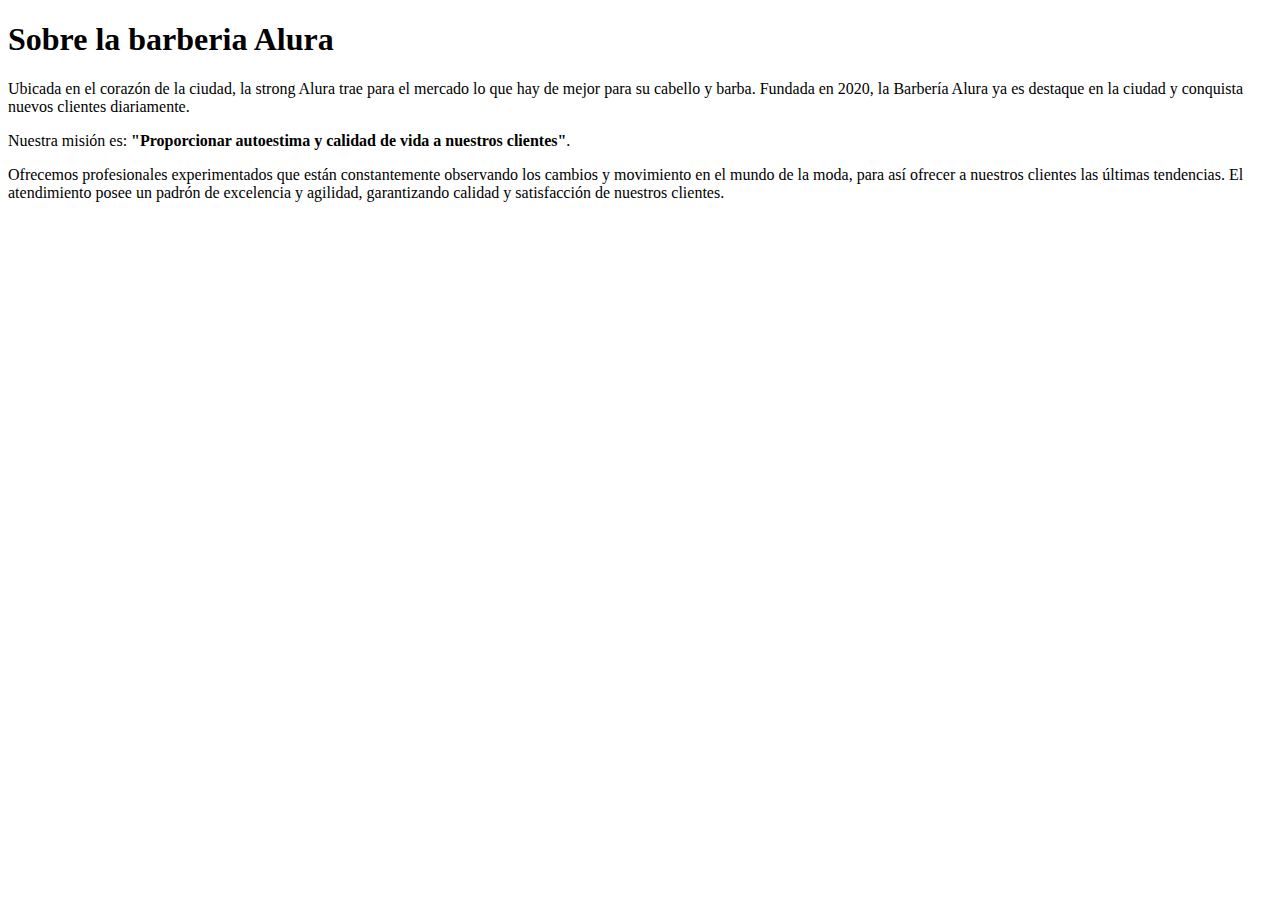
==== practica_barberia/index.html @ 5e38cf0f "Explicacion de charset(diccionario) y idiomas" ====
<!DOCTYPE html>
<html lang="en">
<head>
    <!--UTF-8 Es para poner el lenguaje de region -->
    <!--Es para que reconozca los caracteres, sino el navegador va mostrar errores en las letras-->
    <meta charset="UTF-8">
    <meta name="viewport" content="width=device-width, initial-scale=1.0">
    <title>Barberia Alura</title>
</head>
<body>
    <h1><strong>Sobre la barberia Alura</strong></h1>
    <p>Ubicada en el corazón de la ciudad, la strong Alura trae para el mercado lo que hay de mejor para su cabello y barba. Fundada en 2020, la Barbería Alura ya es destaque en la ciudad y conquista nuevos clientes diariamente. </p>
    <p>Nuestra misión es: <strong>"Proporcionar autoestima y calidad de vida a nuestros clientes"</strong>.</p>
    <p>Ofrecemos profesionales experimentados que están constantemente observando los cambios y movimiento en el mundo de la moda, para así ofrecer a nuestros clientes las últimas tendencias. El atendimiento posee un padrón de excelencia y agilidad, garantizando calidad y satisfacción de nuestros clientes.</p>
    

 </body>
</html>
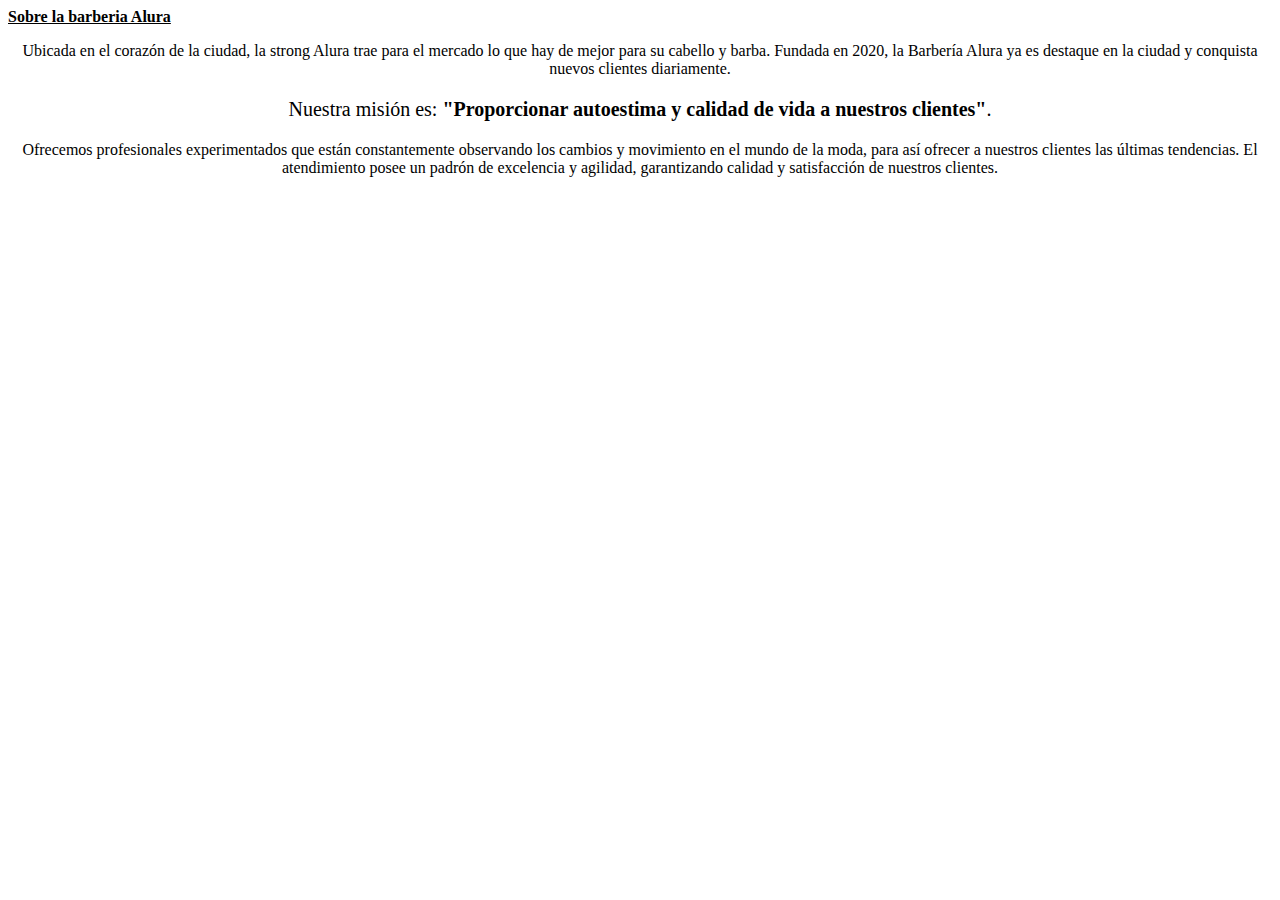
==== commit f0c8abda: "agregado de stylos a etiquetas en general, metodo in line" ====
--- a/practica_barberia/index.html
+++ b/practica_barberia/index.html
@@ -1,18 +1,30 @@
 <!DOCTYPE html>
-<html lang="en">
+<html lang="en"> <!--Define el idioma de la pagina para que puedan traducirlo en otros paises-->
 <head>
     <!--UTF-8 Es para poner el lenguaje de region -->
     <!--Es para que reconozca los caracteres, sino el navegador va mostrar errores en las letras-->
     <meta charset="UTF-8">
     <meta name="viewport" content="width=device-width, initial-scale=1.0">
     <title>Barberia Alura</title>
+    <!--Esto evita la repeticion de propiedades a etiquetas con css-->
+    <style>
+        p{
+            text-align: center;
+        }
+    </style>
 </head>
 <body>
-    <h1><strong>Sobre la barberia Alura</strong></h1>
+    <!--la etiqueta <u> aplica subrayado-->
+    <!--Text aling= significa alinear el texto-->
+    <h1"><strong><u>Sobre la barberia Alura</u></strong></h1>
+    <!--El font size viene por defecto en 16. El tamaño de las letras-->
+    <!--Este es un claro ejemplo de una hoja en cascada, cada etiqueta y atributo cambia a la
+         de adentro-->
     <p>Ubicada en el corazón de la ciudad, la strong Alura trae para el mercado lo que hay de mejor para su cabello y barba. Fundada en 2020, la Barbería Alura ya es destaque en la ciudad y conquista nuevos clientes diariamente. </p>
-    <p>Nuestra misión es: <strong>"Proporcionar autoestima y calidad de vida a nuestros clientes"</strong>.</p>
+    
+    <p style="font-size: 20px;">Nuestra misión es: <strong>"Proporcionar autoestima y calidad de vida a nuestros clientes"</strong>.</p>
     <p>Ofrecemos profesionales experimentados que están constantemente observando los cambios y movimiento en el mundo de la moda, para así ofrecer a nuestros clientes las últimas tendencias. El atendimiento posee un padrón de excelencia y agilidad, garantizando calidad y satisfacción de nuestros clientes.</p>
-    
+    <!--Esta metodologia es in line, agregar cambios css repetitivos a distintas etiquetas-->
 
  </body>
 </html>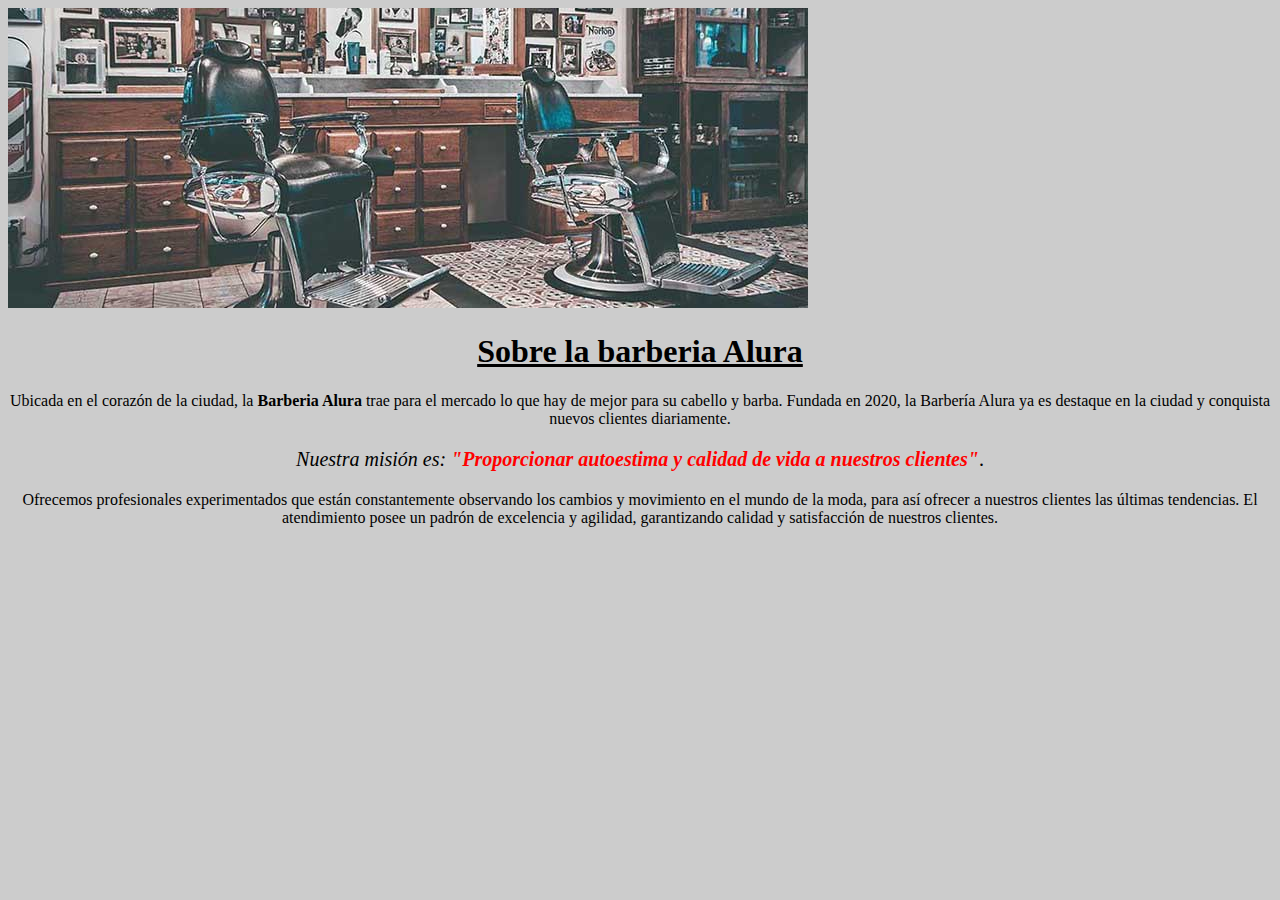
==== commit a7bd692a: "style agregado a  etiqueta con id y imagen banner agregada" ====
--- a/practica_barberia/index.html
+++ b/practica_barberia/index.html
@@ -5,24 +5,26 @@
     <!--Es para que reconozca los caracteres, sino el navegador va mostrar errores en las letras-->
     <meta charset="UTF-8">
     <meta name="viewport" content="width=device-width, initial-scale=1.0">
+    <!--Con referencia-->
+    <link rel="stylesheet" href="style.css">
     <title>Barberia Alura</title>
     <!--Esto evita la repeticion de propiedades a etiquetas con css-->
-    <style>
+    <!--<style>
         p{
             text-align: center;
         }
-    </style>
+    </style> -->
 </head>
 <body>
+    <!--No tiene cierre porque es una referencia-->
+    <img src="banner/banner.jpg">
     <!--la etiqueta <u> aplica subrayado-->
-    <!--Text aling= significa alinear el texto-->
-    <h1"><strong><u>Sobre la barberia Alura</u></strong></h1>
-    <!--El font size viene por defecto en 16. El tamaño de las letras-->
+    <h1><strong><u>Sobre la barberia Alura</u></strong></h1>
     <!--Este es un claro ejemplo de una hoja en cascada, cada etiqueta y atributo cambia a la
          de adentro-->
-    <p>Ubicada en el corazón de la ciudad, la strong Alura trae para el mercado lo que hay de mejor para su cabello y barba. Fundada en 2020, la Barbería Alura ya es destaque en la ciudad y conquista nuevos clientes diariamente. </p>
+    <p>Ubicada en el corazón de la ciudad, la <strong>Barberia Alura</strong> trae para el mercado lo que hay de mejor para su cabello y barba. Fundada en 2020, la Barbería Alura ya es destaque en la ciudad y conquista nuevos clientes diariamente. </p>
     
-    <p style="font-size: 20px;">Nuestra misión es: <strong>"Proporcionar autoestima y calidad de vida a nuestros clientes"</strong>.</p>
+    <p id="mision"> <em>Nuestra misión es: <strong>"Proporcionar autoestima y calidad de vida a nuestros clientes"</strong></em>.</p>
     <p>Ofrecemos profesionales experimentados que están constantemente observando los cambios y movimiento en el mundo de la moda, para así ofrecer a nuestros clientes las últimas tendencias. El atendimiento posee un padrón de excelencia y agilidad, garantizando calidad y satisfacción de nuestros clientes.</p>
     <!--Esta metodologia es in line, agregar cambios css repetitivos a distintas etiquetas-->
 
--- a/practica_barberia/style.css
+++ b/practica_barberia/style.css
@@ -0,0 +1,26 @@
+/*Tener orden de etiquetas igual al html*/
+/*
+background es el fondo de la etiqueta de letra
+en este caso lo hace a todo el body, no a una etiqueta sola de letra
+*/
+body{
+    background: #cccccc;
+}
+/*Text aling= significa alinear el texto*/
+h1{
+    text-align: center;
+}
+p{
+    text-align: center;
+}
+
+/*Especifica que tipo de strong quiero que cambia en este caso em strong*/
+em strong{
+    color: red;
+}
+/*El font size viene por defecto en 16. El tamaño de las letras
+para poner estilos a etiquetas especificas debemos ponerle id en html y llamarla con #
+*/
+#mision{
+    font-size:20px;;
+}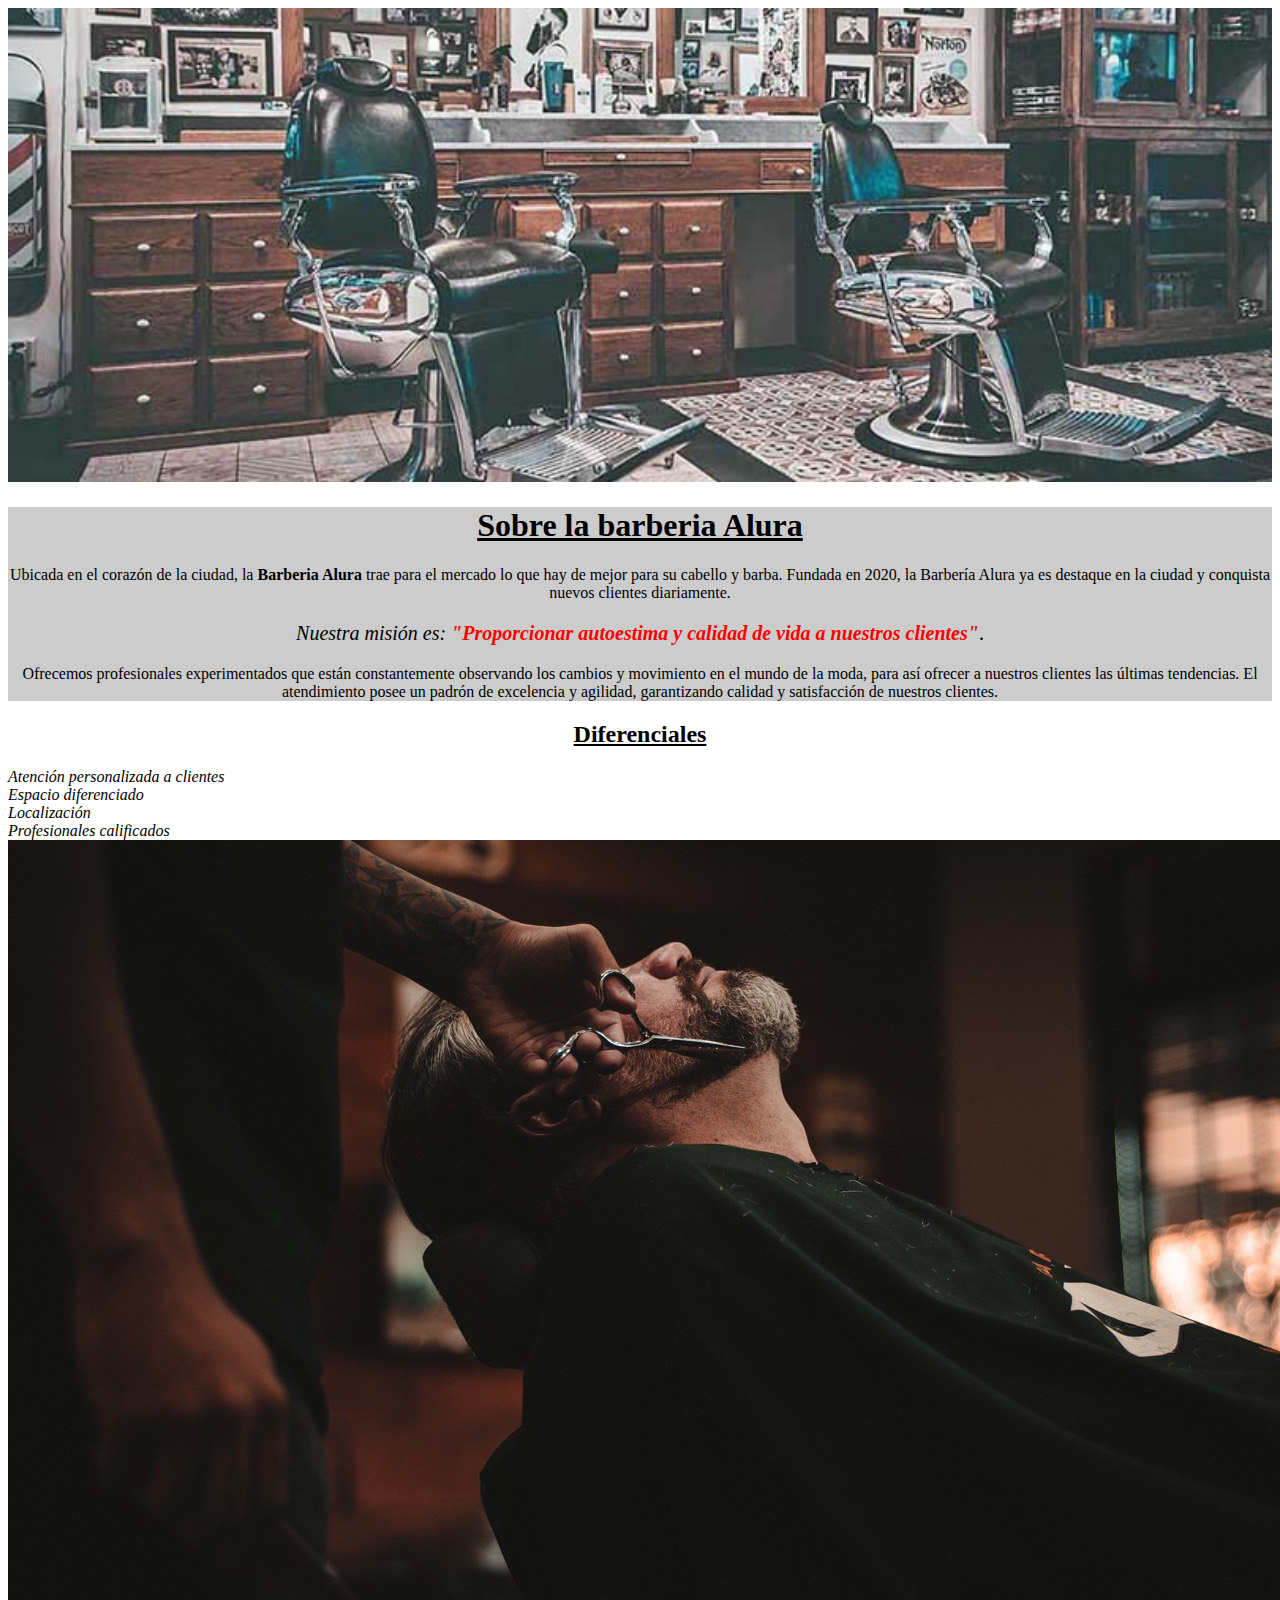
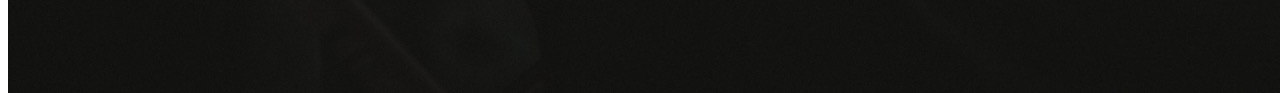
==== commit 245fed7b: "Agregado de concepto de div y nueva imagen" ====
--- a/practica_barberia/index.html
+++ b/practica_barberia/index.html
@@ -17,16 +17,28 @@
 </head>
 <body>
     <!--No tiene cierre porque es una referencia-->
-    <img src="banner/banner.jpg">
-    <!--la etiqueta <u> aplica subrayado-->
-    <h1><strong><u>Sobre la barberia Alura</u></strong></h1>
-    <!--Este es un claro ejemplo de una hoja en cascada, cada etiqueta y atributo cambia a la
+    <img id="banner" src="banner/banner.jpg">
+    <div class="principal">
+        <!--la etiqueta <u> aplica subrayado-->
+        <h1><strong><u>Sobre la barberia Alura</u></strong></h1>
+        <!--Este es un claro ejemplo de una hoja en cascada, cada etiqueta y atributo cambia a la
          de adentro-->
-    <p>Ubicada en el corazón de la ciudad, la <strong>Barberia Alura</strong> trae para el mercado lo que hay de mejor para su cabello y barba. Fundada en 2020, la Barbería Alura ya es destaque en la ciudad y conquista nuevos clientes diariamente. </p>
+          <p>Ubicada en el corazón de la ciudad, la <strong>Barberia Alura</strong> trae para el mercado lo que hay de mejor para su cabello y barba. Fundada en 2020, la Barbería Alura ya es destaque en la ciudad y conquista nuevos clientes diariamente. </p>
     
-    <p id="mision"> <em>Nuestra misión es: <strong>"Proporcionar autoestima y calidad de vida a nuestros clientes"</strong></em>.</p>
-    <p>Ofrecemos profesionales experimentados que están constantemente observando los cambios y movimiento en el mundo de la moda, para así ofrecer a nuestros clientes las últimas tendencias. El atendimiento posee un padrón de excelencia y agilidad, garantizando calidad y satisfacción de nuestros clientes.</p>
-    <!--Esta metodologia es in line, agregar cambios css repetitivos a distintas etiquetas-->
+         <p id="mision"> <em>Nuestra misión es: <strong>"Proporcionar autoestima y calidad de vida a nuestros clientes"</strong></em>.</p>
+        <p>Ofrecemos profesionales experimentados que están constantemente observando los cambios y movimiento en el mundo de la moda, para así ofrecer a nuestros clientes las últimas tendencias. El atendimiento posee un padrón de excelencia y agilidad, garantizando calidad y satisfacción de nuestros clientes.</p>
+        <!--Esta metodologia es in line, agregar cambios css repetitivos a distintas etiquetas-->
+    </div>
+    <!--Div es para dividir distintos contexto de sectores-->
+    <div class="diferenciales">
+        <h2><u>Diferenciales</u></h2>
 
+        <li class="items">Atención personalizada a clientes</li>
+        <li class="items">Espacio diferenciado</li>
+        <li class="items">Localización</li>
+        <li class="items">Profesionales calificados</li>
+       <img id="diferenciales" src="diferenciales/diferenciales.jpg">
+
+    </div>
  </body>
 </html>--- a/practica_barberia/style.css
+++ b/practica_barberia/style.css
@@ -4,8 +4,18 @@
 en este caso lo hace a todo el body, no a una etiqueta sola de letra
 */
 body{
+    /*background: #cccccc;      Si quiero a todo el body es asi,     */
+}
+/*Si lo quiero separado por secciones div es así*/
+.principal{
     background: #cccccc;
 }
+
+/*ancho*/
+#banner{
+    width: 100%;
+}
+
 /*Text aling= significa alinear el texto*/
 h1{
     text-align: center;
@@ -23,4 +33,14 @@
 */
 #mision{
     font-size:20px;;
+}
+.diferenciales{
+    background: #ffffff;
+}
+h2{
+    text-align: center;
+}
+
+.items{
+    font-style: italic;
 }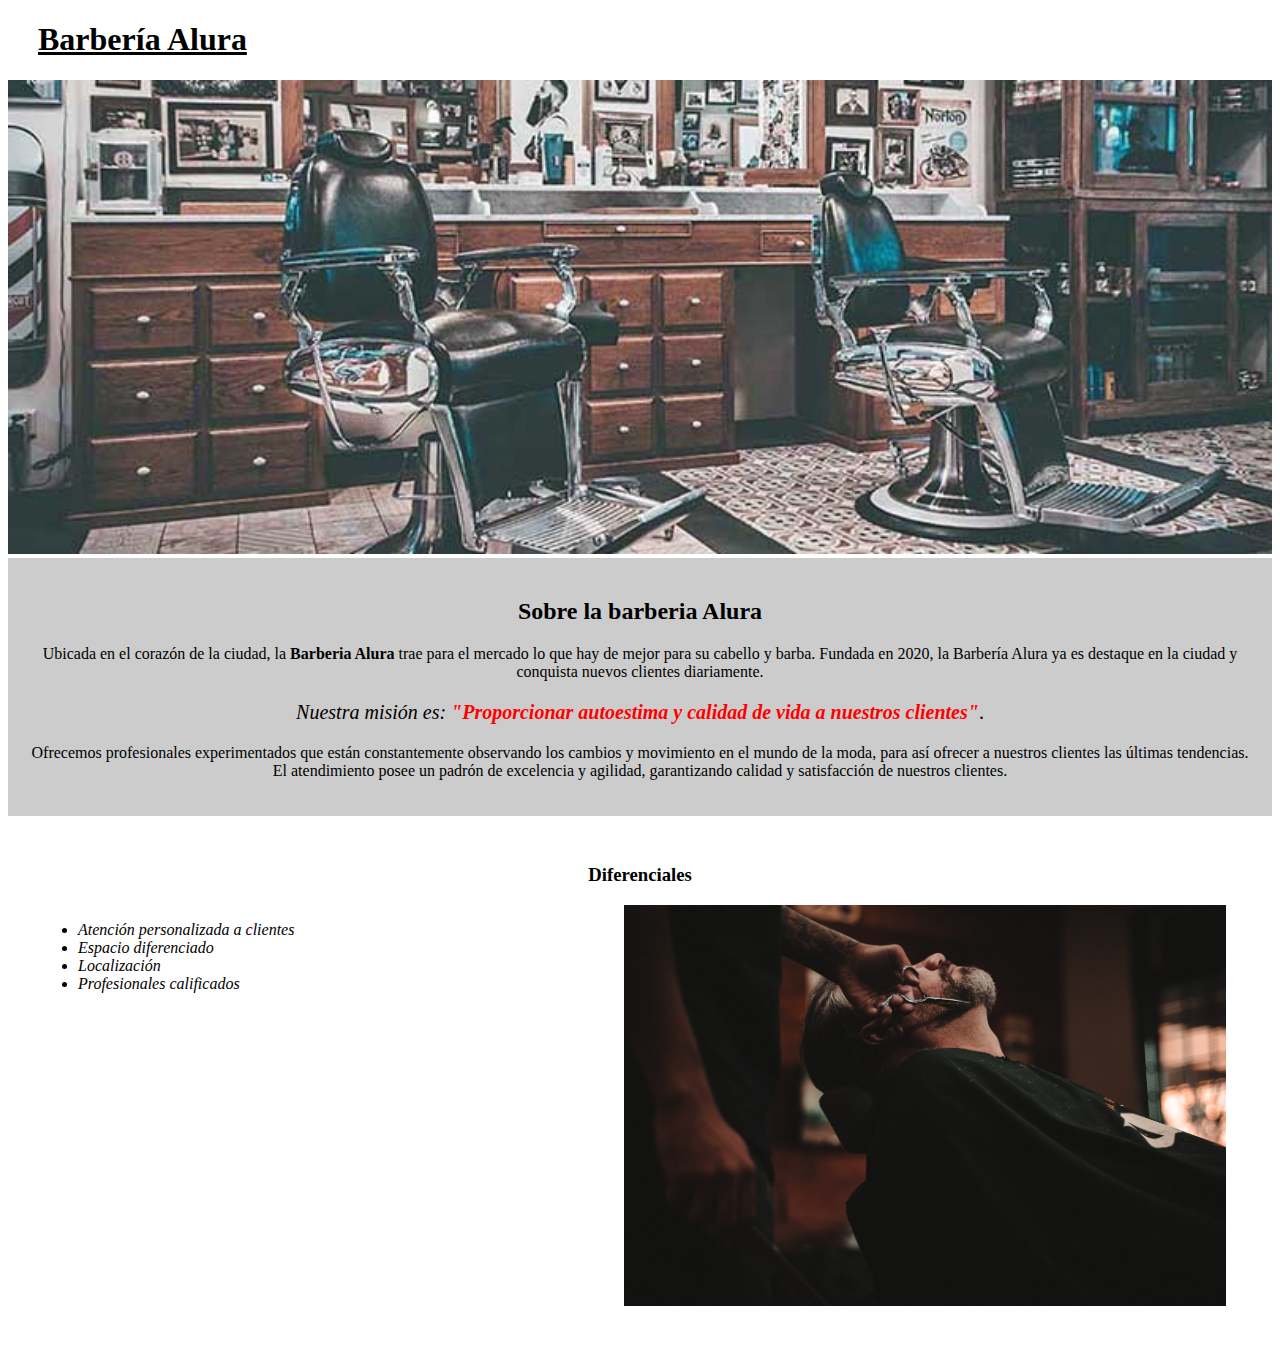
==== commit 5f85adac: "Uso y explicacion de cuando usar Class e etiquetas de texto" ====
--- a/practica_barberia/index.html
+++ b/practica_barberia/index.html
@@ -16,11 +16,18 @@
     </style> -->
 </head>
 <body>
+    <div>
+        <!--Header es para poner encabezados, ya se pone negrita por defecto-->
+        <header>
+            <h1 class="titulo-principal"><u>Barbería Alura</u></h1>
+        </header>
+        
+    </div>
     <!--No tiene cierre porque es una referencia-->
     <img id="banner" src="banner/banner.jpg">
     <div class="principal">
         <!--la etiqueta <u> aplica subrayado-->
-        <h1><strong><u>Sobre la barberia Alura</u></strong></h1>
+        <h2 class="titulo-centralizado"><strong>Sobre la barberia Alura</strong></h2>
         <!--Este es un claro ejemplo de una hoja en cascada, cada etiqueta y atributo cambia a la
          de adentro-->
           <p>Ubicada en el corazón de la ciudad, la <strong>Barberia Alura</strong> trae para el mercado lo que hay de mejor para su cabello y barba. Fundada en 2020, la Barbería Alura ya es destaque en la ciudad y conquista nuevos clientes diariamente. </p>
@@ -31,14 +38,16 @@
     </div>
     <!--Div es para dividir distintos contexto de sectores-->
     <div class="diferenciales">
-        <h2><u>Diferenciales</u></h2>
-
-        <li class="items">Atención personalizada a clientes</li>
-        <li class="items">Espacio diferenciado</li>
-        <li class="items">Localización</li>
-        <li class="items">Profesionales calificados</li>
-       <img id="diferenciales" src="diferenciales/diferenciales.jpg">
-
+        <h3 class="titulo-centralizado">Diferenciales</h2>
+        <!--ul usa espacio de bloque para cada etiqueta de letra
+        en este caso li. por eso las imagenes no se ponen a su costado-->
+        <ul>
+            <li class="items">Atención personalizada a clientes</li>
+            <li class="items">Espacio diferenciado</li>
+            <li class="items">Localización</li>
+            <li class="items">Profesionales calificados</li>
+        </ul>
+        <img class="imgDiferenciales" src="diferenciales/diferenciales.jpg">
     </div>
  </body>
 </html>--- a/practica_barberia/style.css
+++ b/practica_barberia/style.css
@@ -3,21 +3,33 @@
 background es el fondo de la etiqueta de letra
 en este caso lo hace a todo el body, no a una etiqueta sola de letra
 */
+/*
 body{
-    /*background: #cccccc;      Si quiero a todo el body es asi,     */
-}
+    background: #cccccc;      Si quiero a todo el body es asi,     
+}*/
 /*Si lo quiero separado por secciones div es así*/
+/*padding es el espacio interno de un div, el cuadrado*/
 .principal{
     background: #cccccc;
+    padding: 20px;
 }
 
 /*ancho*/
 #banner{
     width: 100%;
 }
-
-/*Text aling= significa alinear el texto*/
-h1{
+.titulo-principal{
+    padding-left: 30px;
+}
+/*Text aling= significa alinear el texto.
+Hacer esto es una mala practica, ya si tenemos
+definido los h2 y otro h3 que hace lo mismo o con misma caracteristica
+necesita una class, para no repetir codigo*/
+/*h2{
+    text-align: center;
+}*/
+/*Asi se llama una Class*/
+.titulo-centralizado{
     text-align: center;
 }
 p{
@@ -36,11 +48,24 @@
 }
 .diferenciales{
     background: #ffffff;
-}
-h2{
-    text-align: center;
+    padding: 30px;
 }
 
 .items{
     font-style: italic;
+}
+/*Inline block significa que puede ocupar un área
+ específica en la página  en este caso en la linea de bloque de ul y puede contener 
+ otros elementos dentro de él.*/
+ /*Vertical-aling posiciona el estilo de lo que queremos en disintas
+ posiciones
+ */
+ ul{
+    display: inline-block;
+    vertical-align: top;
+    width: 30%;
+    margin-right: 15%;
+ }
+.imgDiferenciales{
+    width: 50%;
 }